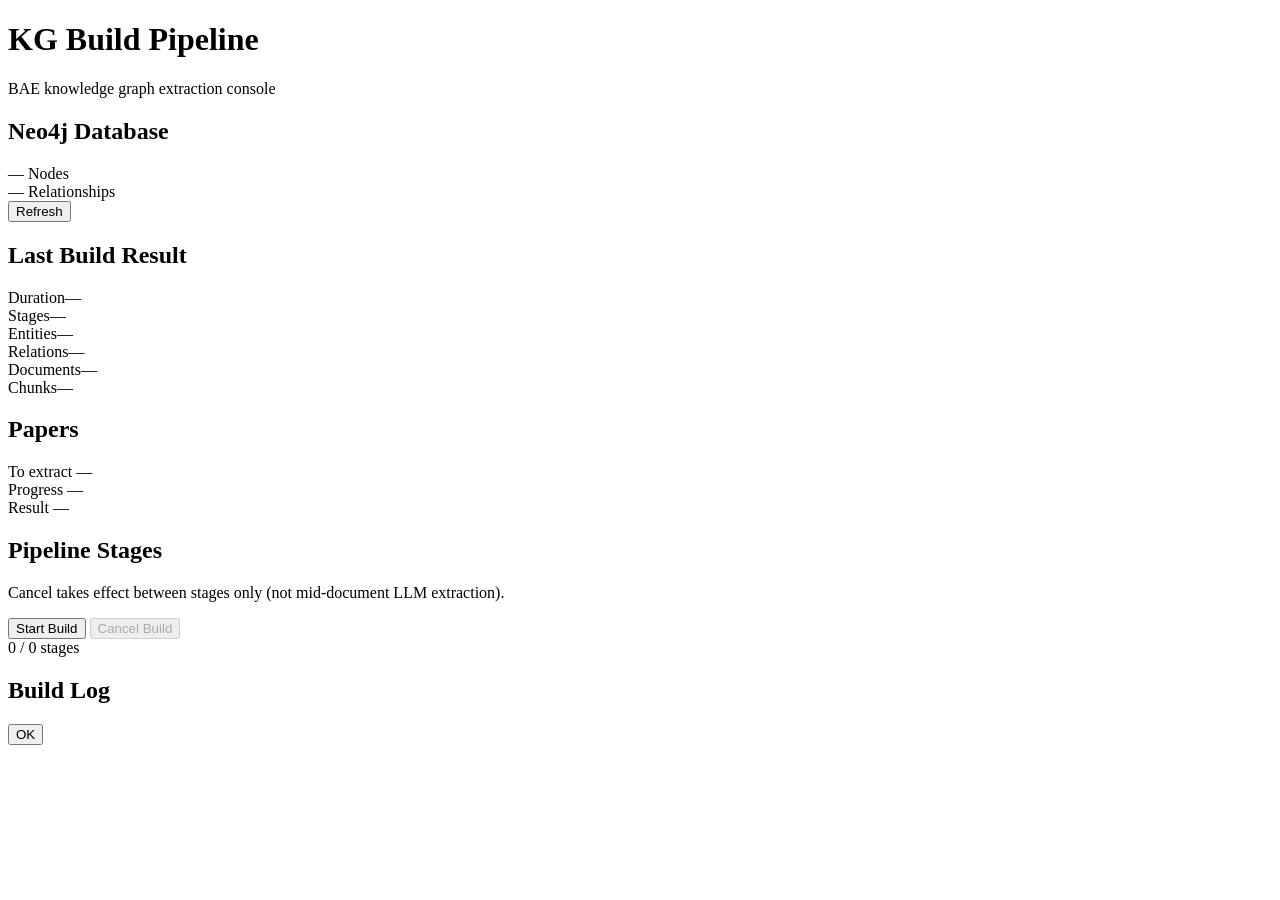
==== ui/static/index.html @ 8908b507 "Revise BAE schema descriptions for type boundaries, structural gates, and lexical grounding. Prepare" ====
<!DOCTYPE html>

<html lang="en">

<head>

  <meta charset="UTF-8" />

  <meta name="viewport" content="width=device-width, initial-scale=1.0" />

  <title>KG Build Pipeline</title>

  <link rel="stylesheet" href="/static/metro.css" />

</head>

<body>

  <header class="app-header">

    <h1>KG Build Pipeline</h1>

    <p class="subtitle">BAE knowledge graph extraction console</p>

  </header>



  <main class="app-main">

    <section class="stats-row">

      <article class="tile tile-a1" id="tile-a1">

        <h2>Neo4j Database</h2>

        <div class="stat-grid">

          <div class="stat">

            <span class="stat-value" id="neo4j-nodes">—</span>

            <span class="stat-label">Nodes</span>

          </div>

          <div class="stat">

            <span class="stat-value" id="neo4j-rels">—</span>

            <span class="stat-label">Relationships</span>

          </div>

        </div>

        <button type="button" class="link-btn" id="refresh-stats">Refresh</button>

      </article>



      <article class="tile tile-a2" id="tile-a2">

        <h2>Last Build Result</h2>

        <div class="result-grid" id="build-result">

          <div class="result-item"><span class="result-label">Duration</span><span class="result-value" id="res-duration">—</span></div>

          <div class="result-item"><span class="result-label">Stages</span><span class="result-value" id="res-stages">—</span></div>

          <div class="result-item"><span class="result-label">Entities</span><span class="result-value" id="res-entities">—</span></div>

          <div class="result-item"><span class="result-label">Relations</span><span class="result-value" id="res-relations">—</span></div>

          <div class="result-item"><span class="result-label">Documents</span><span class="result-value" id="res-documents">—</span></div>

          <div class="result-item"><span class="result-label">Chunks</span><span class="result-value" id="res-chunks">—</span></div>

        </div>

      </article>

    </section>



    <section class="papers-section tile">

      <h2>Papers</h2>

      <div class="papers-grid">

        <div class="papers-item">

          <span class="papers-label">To extract</span>

          <span class="papers-value" id="papers-total">—</span>

        </div>

        <div class="papers-item">

          <span class="papers-label">Progress</span>

          <span class="papers-value" id="papers-progress">—</span>

        </div>

        <div class="papers-item">

          <span class="papers-label">Result</span>

          <span class="papers-value" id="papers-result">—</span>

        </div>

      </div>

      <p class="papers-dir" id="papers-dir"></p>

    </section>



    <section class="stages-section">

      <h2>Pipeline Stages</h2>

      <div class="stage-grid" id="stage-grid"></div>

      <p class="hint">Cancel takes effect between stages only (not mid-document LLM extraction).</p>

    </section>



    <section class="controls-section">

      <div class="control-buttons">

        <button type="button" class="btn btn-primary" id="btn-start">Start Build</button>

        <button type="button" class="btn btn-secondary" id="btn-cancel" disabled>Cancel Build</button>

      </div>

      <div class="progress-wrap">

        <div class="progress-bar">

          <div class="progress-fill" id="progress-fill"></div>

        </div>

        <span class="progress-text" id="progress-text">0 / 0 stages</span>

      </div>

    </section>



    <section class="log-section">

      <h2>Build Log</h2>

      <pre class="log-panel" id="log-panel"></pre>

    </section>

  </main>



  <div id="modal-overlay" class="modal hidden" role="dialog" aria-modal="true">

    <div class="modal-box">

      <h3 id="modal-title"></h3>

      <p id="modal-body"></p>

      <button type="button" class="btn btn-primary" id="modal-close">OK</button>

    </div>

  </div>



  <script src="/static/app.js"></script>

</body>

</html>
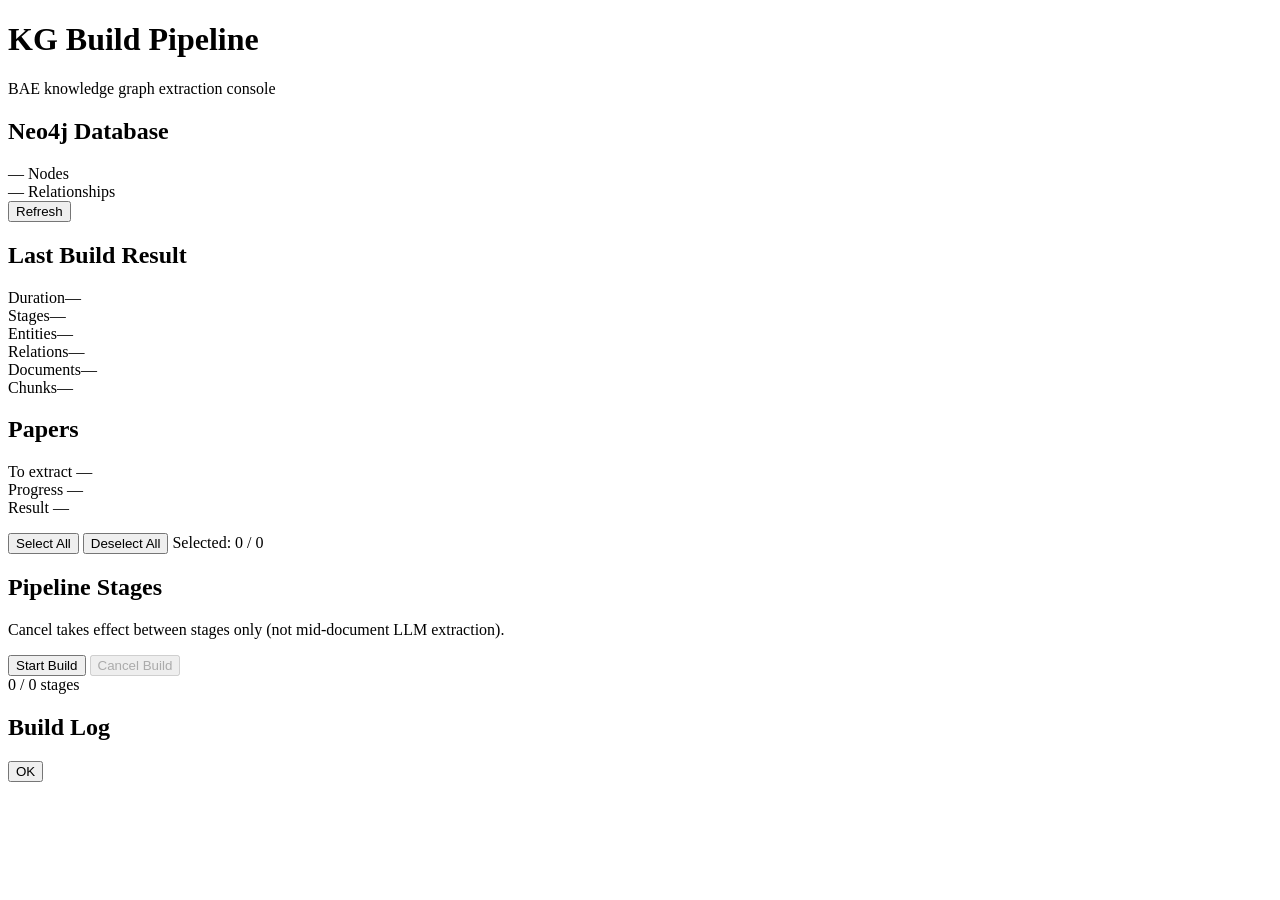
==== commit 344e8ffd: "Add paper selection UI, SupportGraph relation fix, and schema tiers. Enable selecting forTest papers" ====
--- a/ui/static/index.html
+++ b/ui/static/index.html
@@ -120,6 +120,18 @@
 
       <p class="papers-dir" id="papers-dir"></p>
 
+      <div class="papers-actions" id="papers-actions">
+
+        <button type="button" class="btn btn-secondary btn-small" id="btn-select-all">Select All</button>
+
+        <button type="button" class="btn btn-secondary btn-small" id="btn-deselect-all">Deselect All</button>
+
+        <span class="papers-selected" id="papers-selected">Selected: 0 / 0</span>
+
+      </div>
+
+      <div class="papers-list" id="papers-list"></div>
+
     </section>
 
 
